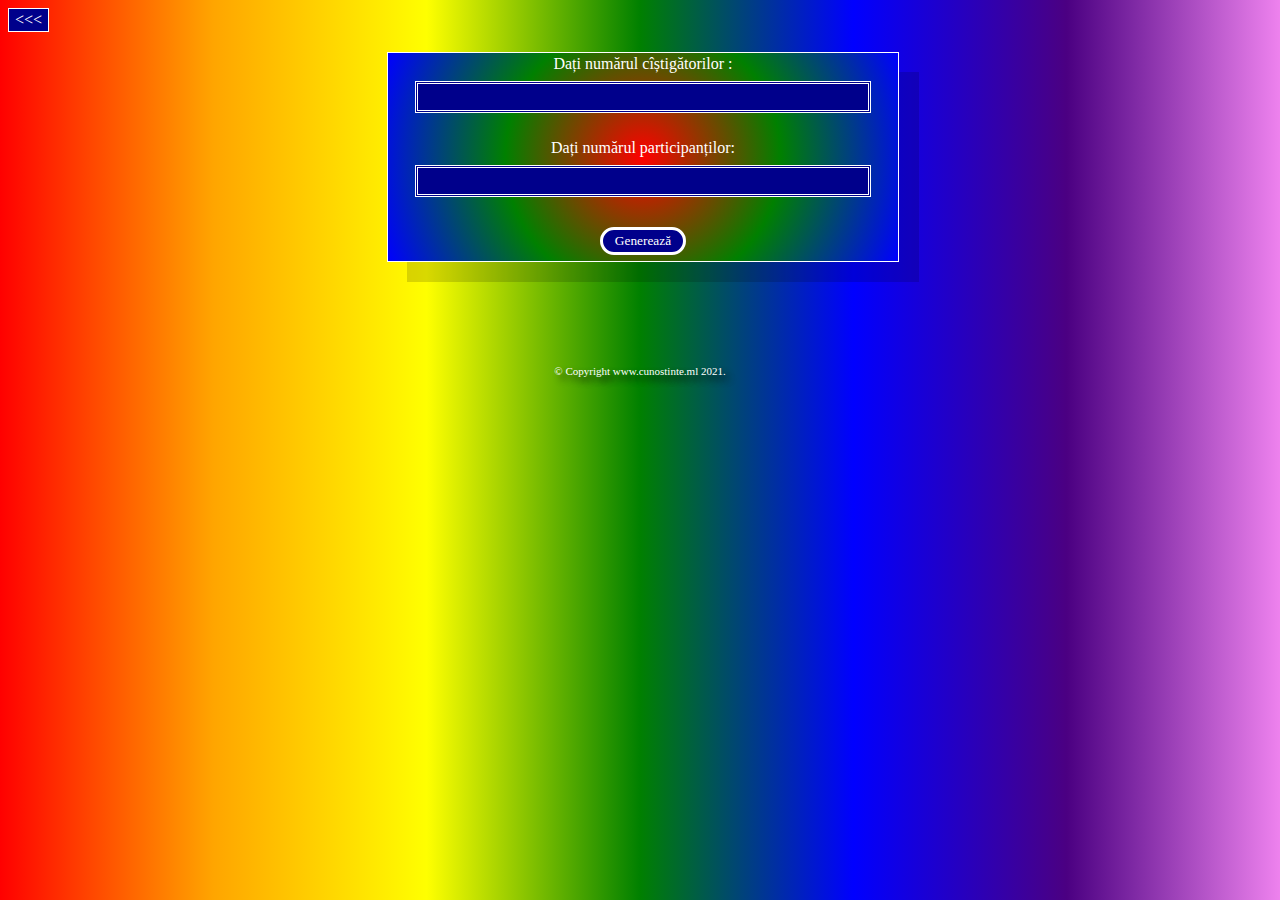
==== generator/generator.html @ d259d866 "updated" ====
<!DOCTYPE html>
<html lang="en" dir="ltr">
  <head>
    <script src="../js/gen.js"></script>
    <link rel="stylesheet" type="text/css" href="../css/gen.css">
    <meta charset="utf-8">
    <title>WinnerGenerator</title>

  <!-- script
  ================================================== -->


  <!-- favicons
 ================================================== -->
 <link rel="icon" type="image/png" href="faviconu.png">

</head>

<body id="top">

 <!-- header
  ================================================== -->
<div id="back"><a href="../index.html">&nbsp;<<<&nbsp;</a></div>

   </div> <!-- /row -->
  </header> <!-- /header -->
  <body onload="hide()">

<div class="cnt1">

    <label for="m">Dați numărul cîștigătorilor :<label>
    <input type="textarea" id="m"><br><br><!--Cream o caseta pentru introducere -->
	 <label for="y">Dați numărul participanților:<label>
    <input type="textarea" id="n"><br><br><!--Cream o caseta pentru introducere -->
    <input type="button" value="Generează" onClick="generare()"><!--Chemam functia -->
 </div>  <br>
<div class="cnt2" id = "cont">
 <p id="demo"></p>
</div>
<p class="pd"><span>© Copyright <a href="https://www.cunostinte.ml/">www.cunostinte.ml</a> 2021.</span></p>

  </body>
</html>
---- css/gen.css ----
input[type=button]{
  background-color: darkblue;
  border: solid;
  border-color: white;
  border-radius:20px;
  color: white;
  padding: 3px 12px;
  text-decoration: none;
  margin: 4px 2px;
  cursor: pointer;
  font-family: cursive;
}
input[type=textarea]{
  width: 90%;
  padding: 5px 15px;
  margin: 8px 0;
  border: double;
  border-color: white;
  box-sizing: border-box;
  color:white;
  background-color: darkblue;
  font-family: cursive;
}
p{
  color: white;
  font-family: cursive;
}
label{
  color: white;
  font-family: cursive;
}
#back{
  display: inline-block;
  padding: 2px;
  background-color : darkblue;
  border: 1px solid white;
animation: animated-border 1.5s infinite;
border-radius: 0% 0% 0% 0% / 0% 0% 0% 0% ;
}
a{
  text-decoration: none;
  color:white;
  text-decoration: none;
  font-family: cursive;
}
body{
  background-image: linear-gradient(to right, red, orange, yellow, green, blue, indigo, violet);
}
input[type=text] {
  width: 90%;
  padding: 5px 15px;
  margin: 8px 0;
  border: double;
  border-color: #135B01;
  box-sizing: border-box;
  color:white;
  background-color: blue;
  font-family: cursive;
}
div.cnt1{
 background-image: radial-gradient(circle, red, green, blue);
 color :white;
 width: 40%;
 height: 90%;
 text-align: center;
 border: 1px solid white;
 border-radius: 10px ;
 padding-left: 2%;
 padding: 2px;

margin:10px;
margin-left: 30%;
margin-top: 20px;
border-radius: 0% 0% 0% 0% / 0% 0% 0% 0% ;
box-shadow: 20px 20px rgba(0,0,0,.15);
  transition: all .4s ease;

}
@keyframes animated-border {
  0% {
    box-shadow: 0 0 0 0 rgba(255,255,255,0.4);
  }
  100% {
     box-shadow: 0 0 0 20px rgba(255,255,255,0);
  }
}
div.cnt2{
  background-image: linear-gradient(rgba(255,0,0,0), rgba(255,0,0,0), rgba(255,0,0,0));
 color :white;
 width: 40%;
 height: 90%;
 text-align: center;
border: 2px solid;
 border-radius: 10px ;
 padding-left: 2%;
 padding: 2px;
   animation: animated-border 1.5s infinite;border-radius: 0% 0% 0% 0% / 0% 0% 0% 0% ;
margin:10px;
margin-left: 30%;
margin-top: 20px;
text-shadow: 1px 1px 2px red, 0 0 25px red, 0 0 5px darkred;
}

.pd {

  color: white;
  text-shadow: 5px 5px 7px black;
    text-align: center;
    font-size: 11px;
    float: left;
  	padding-bottom: 10px;
  	padding-top: 10px;
  	text-align: center;
  	bottom: 0px;
  	width: 100%;
}
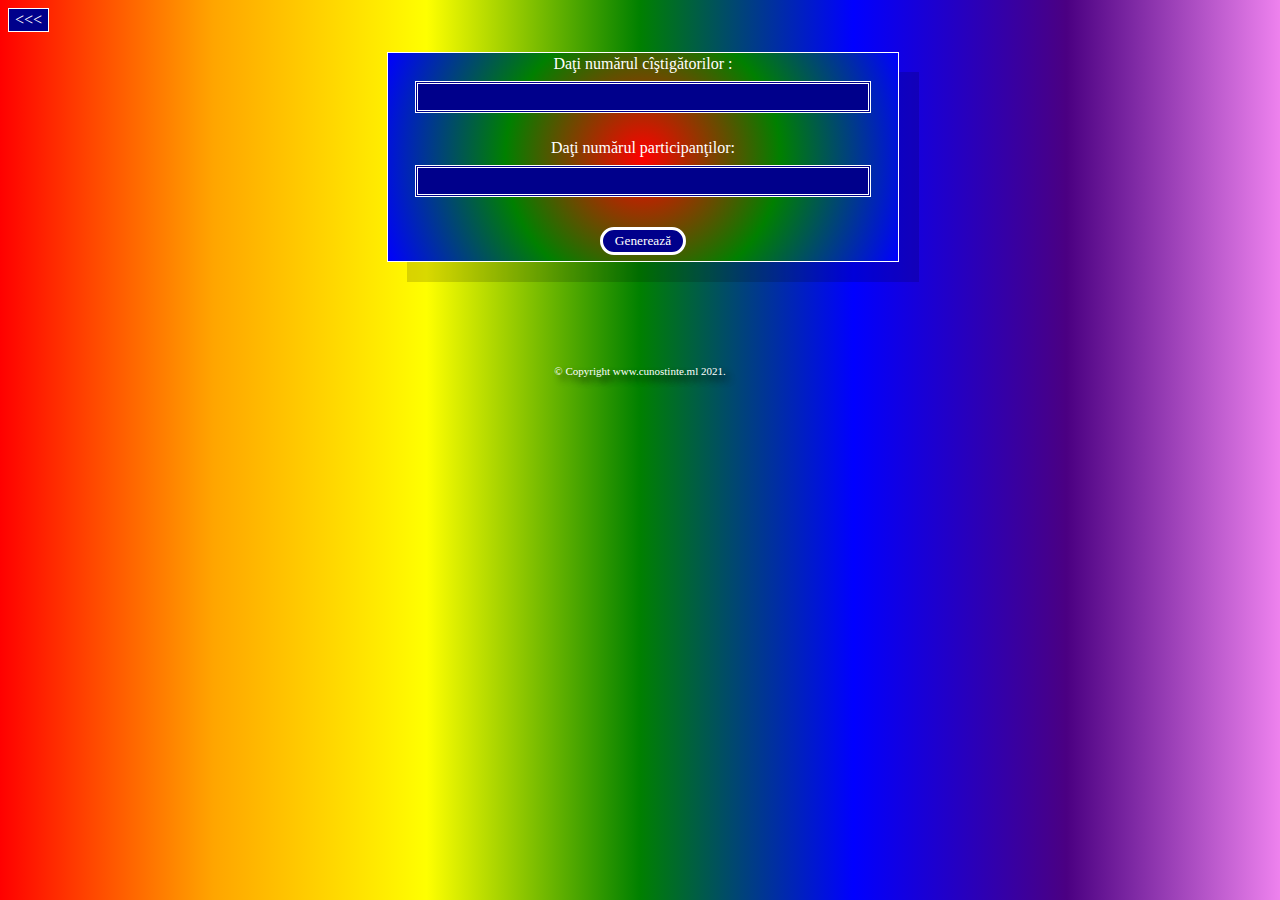
==== commit f1834dea: "Update" ====
--- a/generator/generator.html
+++ b/generator/generator.html
@@ -12,7 +12,7 @@
 
   <!-- favicons
  ================================================== -->
- <link rel="icon" type="image/png" href="faviconu.png">
+ <link rel="icon" type="image/png" href="../faviconu.png">
 
 </head>
 
@@ -28,11 +28,11 @@
 
 <div class="cnt1">
 
-    <label for="m">Dați numărul cîștigătorilor :<label>
+    <label for="m">Da&#355;i num&#259;rul c&#238;&#351;tig&#259;torilor :<label>
     <input type="textarea" id="m"><br><br><!--Cream o caseta pentru introducere -->
-	 <label for="y">Dați numărul participanților:<label>
+	 <label for="y">Da&#355;i num&#259;rul participan&#355;ilor:<label>
     <input type="textarea" id="n"><br><br><!--Cream o caseta pentru introducere -->
-    <input type="button" value="Generează" onClick="generare()"><!--Chemam functia -->
+    <input type="button" value="Genereaz&#259;" onClick="generare()"><!--Chemam functia -->
  </div>  <br>
 <div class="cnt2" id = "cont">
  <p id="demo"></p>
